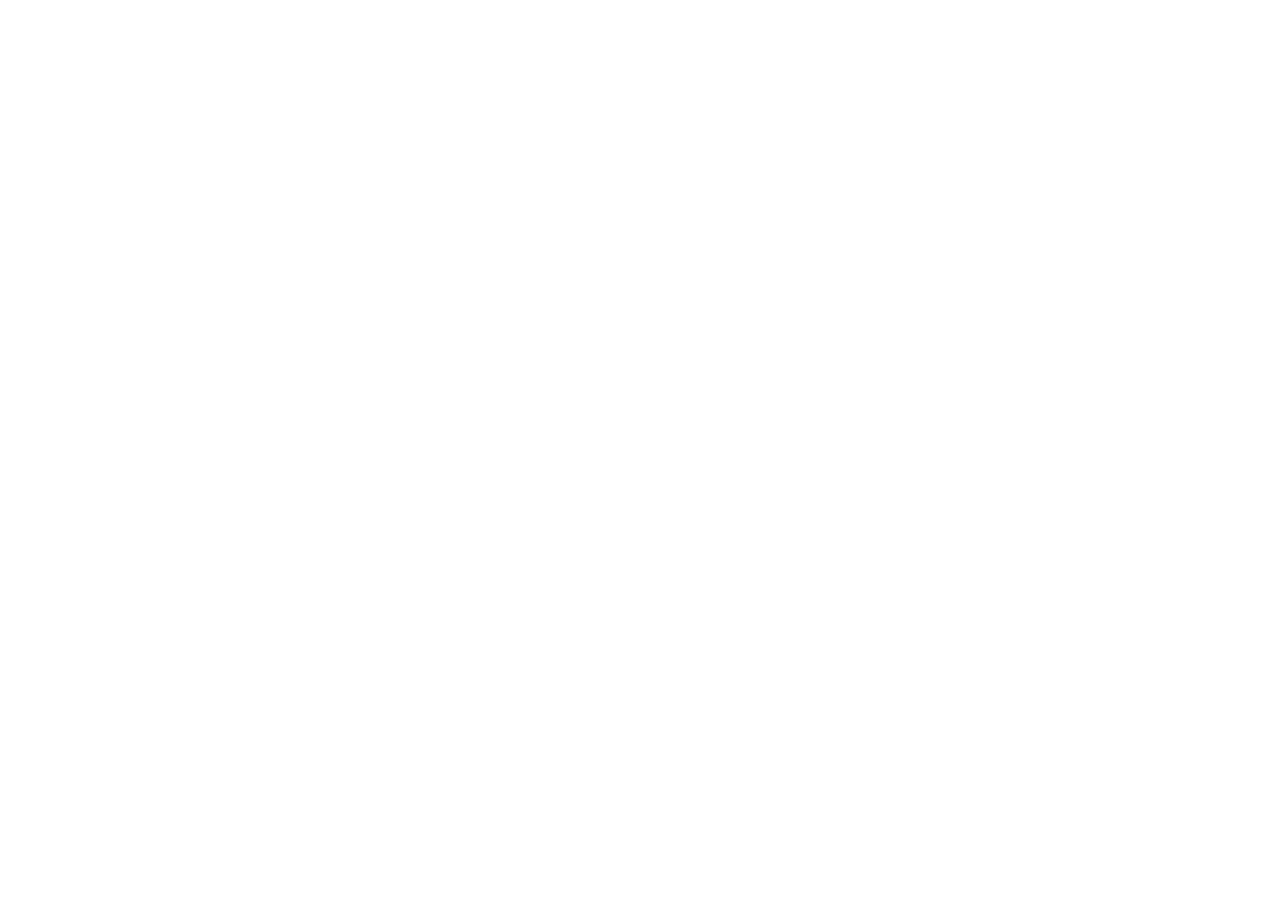
==== index2.html @ cbdcc549 "estructura inicial" ====
<!DOCTYPE html>
<html lang="en">
<head>
	<meta charset="UTF-8">
	<meta name="viewport" content="initial-scale=1">
	<title>Lyft App</title>
	<link rel="stylesheet" href="https://cdnjs.cloudflare.com/ajax/libs/materialize/0.99.0/css/materialize.min.css">
	<link rel="stylesheet" href="https://cdnjs.cloudflare.com/ajax/libs/font-awesome/4.7.0/css/font-awesome.min.css">
	<link href="https://fonts.googleapis.com/css?family=Roboto" rel="stylesheet">
	<link rel="stylesheet" href="assets/css/style.css">
</head>
<body>
	<script src="https://ajax.googleapis.com/ajax/libs/jquery/3.2.1/jquery.min.js"></script>
	<script src="https://cdnjs.cloudflare.com/ajax/libs/materialize/0.99.0/js/materialize.min.js"></script>
	<script src="assets/js/main.js"></script>
</body>
</html>
---- assets/css/style.css ----
/*ESTILOS DE INDEX HOME*/



/*ESTILOS DE INDEX SIGNUP*/



/*ESTILOS DE INDEX SIGN USUARIO*/


/*ESTILOS DE INDEX MAPS*/



/*ESTILOS DE INDEX PROFILE*/
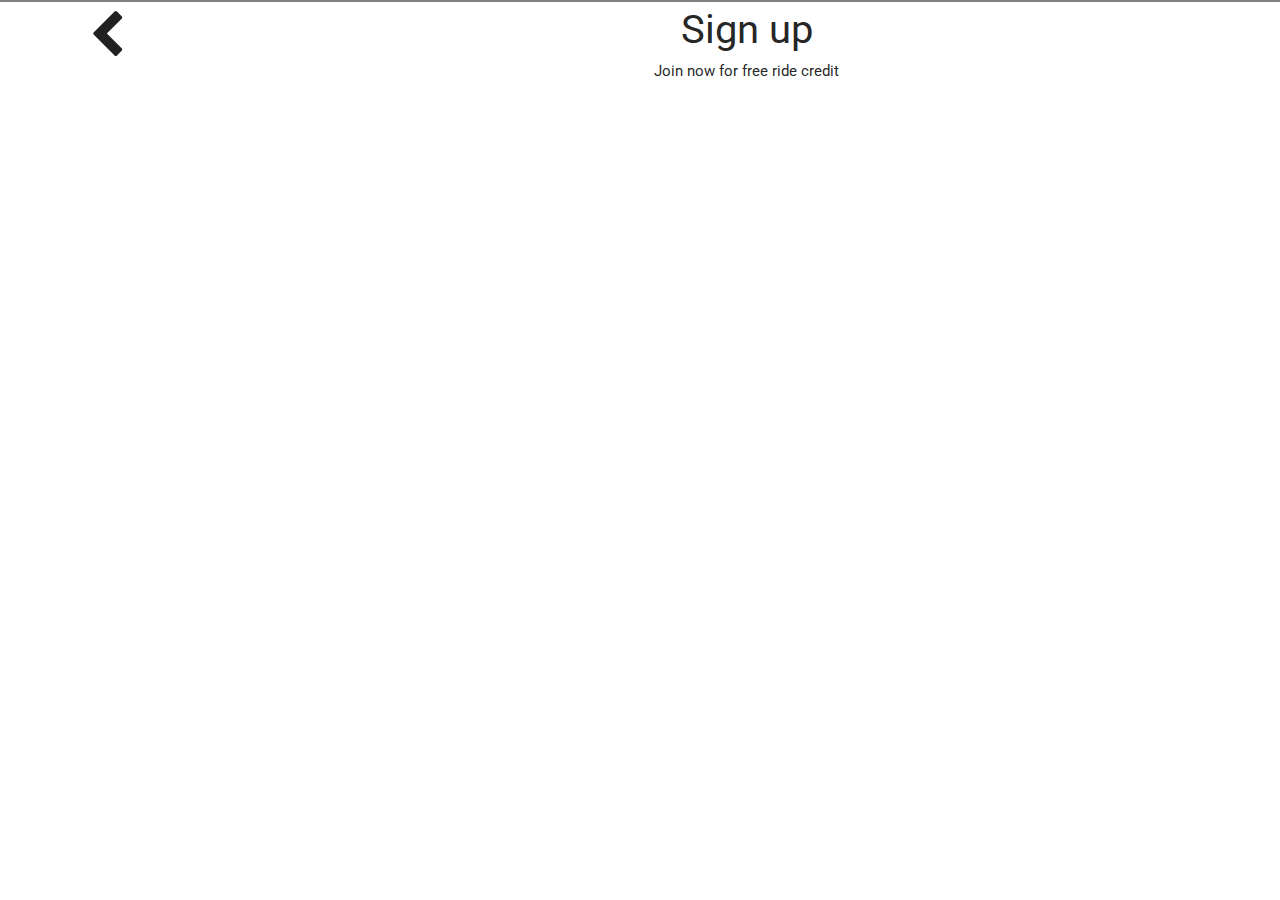
==== commit df30ae63: "Merge pull request #5 from genarvaez/index4-genesis" ====
--- a/index2.html
+++ b/index2.html
@@ -10,6 +10,31 @@
 	<link rel="stylesheet" href="assets/css/style.css">
 </head>
 <body>
+	<section>
+		<div class="row center-align">
+			<div class="col s12 m12 l12 xl12" id="primeraParte-index2">
+				<div class="col s2 m2">
+					<i class="fa fa-chevron-left flecha-index2" aria-hidden="true"></i>
+				</div>
+				<div class="col s10" id="new-div">
+					<p id="p-titulo-index2">Sign up</p>
+					<p>Join now for free ride credit</p>
+				</div>
+			</div>
+			<hr>
+		</div>
+	</section>
+	<section>
+		<div class="input-field col s12 m6">
+			<select class="icons">
+				<option value="" disabled selected>Choose your option</option>
+				<option>México</option>
+				<option>Chile</option>
+				<option>Perú</option>
+			</select>
+		</div>
+	</section>
+
 	<script src="https://ajax.googleapis.com/ajax/libs/jquery/3.2.1/jquery.min.js"></script>
 	<script src="https://cdnjs.cloudflare.com/ajax/libs/materialize/0.99.0/js/materialize.min.js"></script>
 	<script src="assets/js/main.js"></script>
--- a/assets/css/style.css
+++ b/assets/css/style.css
@@ -1,16 +1,174 @@
+*{
+	padding: 0; 
+	margin: 0;
+}
+
+
 /*ESTILOS DE INDEX HOME*/
 
 
 
+.btn-index3{
+	position: relative;
+	bottom:5px;
+	width: 100%;
+	background-color: #ff00bf;
+	color: white;
+	border: none;
+	height: 60px;
+    line-height: 54px;
+    font-size: 26px;
+}
+.input1-index3{
+	border: grey;
+}
+.join{
+	text-align: center;
+}
+.material-icons {
+	padding-right: 10px;
+    font-family: 'Material Icons';
+    font-weight: normal;
+    font-style: normal;
+    font-size: 30px;
+    text-align: left;
+    color: black;
+}
+.material-icons1 {
+    font-family: 'Material Icons';
+    font-weight: normal;
+    font-style: normal;
+    font-size: 50px;
+    color: #000;
+}
+::placeholder{
+	padding-left: 45px;
+	text-indent: 10px;
+}
+hr{
+    border: 1px solid grey;
+}
+.imp{
+	text-indent: 57px;
+	border-top: 1px solid #ccc !important;
+	border-bottom: 1px solid #ccc !important;
+	border-left: 1px solid #ccc !important;
+}
+.imp2{
+	text-indent: 57px;
+	border-top: 1px solid #ccc !important;
+	border-bottom: 1px solid #ccc !important;
+	border-right: 1px solid #ccc !important;
+}
+.imp3{
+	text-indent: 57px;
+	border: 1px solid #ccc !important;
+}
+.in{}
+.row .col {
+    padding: 0 !important;
+}
+.bloque{text-align:center;}
+.bloque2{text-align:left;}
+
+ /* label underline focus color */
+ .row .input-field input:focus {
+   border-bottom: 1px solid #ccc !important;
+   box-shadow: none !important;
+ }
+
 /*ESTILOS DE INDEX SIGNUP*/
-
-
-
+.prueba{
+	display: none;
+}
+.flecha-index2{
+	text-align: center;
+	font-size: 50px;
+	margin-top: 10px;
+}
+#new-div{
+	padding-right: 20%;
+}
+#p-titulo-index2{
+	font-size: 40px;
+}
+.icon{
+	background-color: red;
+}
 /*ESTILOS DE INDEX SIGN USUARIO*/
 
 
 /*ESTILOS DE INDEX MAPS*/
+#map{
+	width: 100%;
+	height: 100vh;
+	
+}
+.controls{
+    position: absolute;
+    z-index: 200;
+    bottom: 20px;
+    left: 20px;
+    border-radius: 10px;
+}
 
+#destino {
+	background-color: #fff;
+    font-family: Roboto;
+    border-radius: 10px;
+    bottom: 60px;
+    padding-left: 20px;
+   	width: 86%;
+}
+
+#found{
+	background-color: #AC58FA;
+	color: white;
+	width: 90%;
+	padding: 10px;
+	
+}
+.menu{
+	position: absolute;
+	top: 30px;
+	z-index: 200;
+	left: 20px;
+	width: 50px;
+	height: 50px;
+	background: none;
+	border: none;
+}
+.menu img{
+	width: 49px; 
+	height: 49px;
+	border: 2px solid white;
+}
+
+.row .col{
+	padding: 0;
+}
+.logo img{
+	width: 18%;
+	height: auto;
+	position: absolute;
+	top: 30px;
+	z-index: 200;
+	left: 40%;
+}
+
+.gift{
+	position: absolute;
+	top: 30px;
+	right: 30px;
+	z-index: 200;
+	width: 50px;
+	height: 50px;
+	background: white;
+	border: 2px solid grey;
+}
+.fa-gift{
+	color: #0B0B61;
+}
 
 
 /*ESTILOS DE INDEX PROFILE*/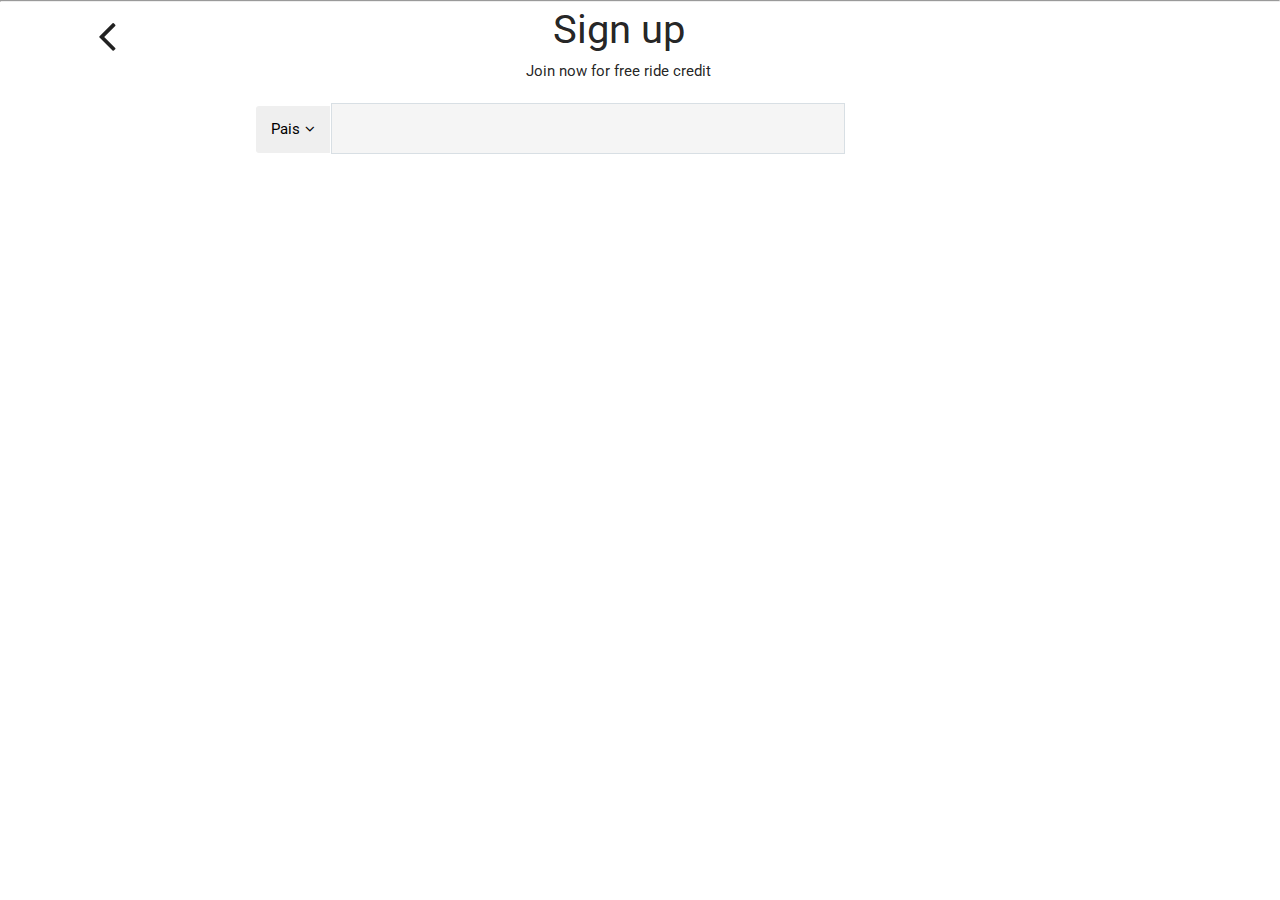
==== commit f784fc00: "casi" ====
--- a/index2.html
+++ b/index2.html
@@ -14,7 +14,7 @@
 		<div class="row center-align">
 			<div class="col s12 m12 l12 xl12" id="primeraParte-index2">
 				<div class="col s2 m2">
-					<i class="fa fa-chevron-left flecha-index2" aria-hidden="true"></i>
+					<i class="fa fa-angle-left flecha-index2" aria-hidden="true"></i>
 				</div>
 				<div class="col s10" id="new-div">
 					<p id="p-titulo-index2">Sign up</p>
@@ -25,14 +25,9 @@
 		</div>
 	</section>
 	<section>
-		<div class="input-field col s12 m6">
-			<select class="icons">
-				<option value="" disabled selected>Choose your option</option>
-				<option>México</option>
-				<option>Chile</option>
-				<option>Perú</option>
-			</select>
-		</div>
+		<button href="indexpaises.html" class="boton-numero">Pais<i class="fa fa-angle-down" aria-hidden="true"></i>
+		</button>
+		<input type="text" id="input-numero">
 	</section>
 
 	<script src="https://ajax.googleapis.com/ajax/libs/jquery/3.2.1/jquery.min.js"></script>
--- a/assets/css/style.css
+++ b/assets/css/style.css
@@ -8,78 +8,28 @@
 
 
 
-.btn-index3{
-	position: relative;
-	bottom:5px;
-	width: 100%;
-	background-color: #ff00bf;
-	color: white;
-	border: none;
-	height: 60px;
-    line-height: 54px;
-    font-size: 26px;
-}
-.input1-index3{
-	border: grey;
-}
-.join{
-	text-align: center;
-}
-.material-icons {
-	padding-right: 10px;
-    font-family: 'Material Icons';
-    font-weight: normal;
-    font-style: normal;
-    font-size: 30px;
-    text-align: left;
-    color: black;
-}
-.material-icons1 {
-    font-family: 'Material Icons';
-    font-weight: normal;
-    font-style: normal;
-    font-size: 50px;
-    color: #000;
-}
-::placeholder{
-	padding-left: 45px;
-	text-indent: 10px;
-}
-hr{
-    border: 1px solid grey;
-}
-.imp{
-	text-indent: 57px;
-	border-top: 1px solid #ccc !important;
-	border-bottom: 1px solid #ccc !important;
-	border-left: 1px solid #ccc !important;
-}
-.imp2{
-	text-indent: 57px;
-	border-top: 1px solid #ccc !important;
-	border-bottom: 1px solid #ccc !important;
-	border-right: 1px solid #ccc !important;
-}
-.imp3{
-	text-indent: 57px;
-	border: 1px solid #ccc !important;
-}
-.in{}
-.row .col {
-    padding: 0 !important;
-}
-.bloque{text-align:center;}
-.bloque2{text-align:left;}
 
- /* label underline focus color */
- .row .input-field input:focus {
-   border-bottom: 1px solid #ccc !important;
-   box-shadow: none !important;
- }
 
 /*ESTILOS DE INDEX SIGNUP*/
-.prueba{
-	display: none;
+#input-numero{
+	position: relative;
+	right: 3px;
+	width: 40%;
+	height: 49px;
+	border: 1px solid #d8dfe4;
+	background-color: whitesmoke;
+	margin-left: 0;
+}
+.boton-numero{
+	border-bottom-left-radius:3px;
+	border-top-left-radius: 3px;
+	padding: 15px;
+	border-style: none;
+	margin-right: 0; 
+	margin-left: 20%;
+}
+.fa-angle-down{
+	padding-left: 5px;
 }
 .flecha-index2{
 	text-align: center;
@@ -92,8 +42,72 @@
 #p-titulo-index2{
 	font-size: 40px;
 }
+img{
+	width: 40px;
+	padding-right: 5px;
+}
 .icon{
 	background-color: red;
+}
+.input-field{
+	width: 10%;
+}
+
+.controls{
+	position: absolute;
+	z-index: 200;
+	bottom: 20px;
+	left: 20px;
+	border-radius: 10px;
+}
+
+#found{
+	background-color: #AC58FA ;
+	color: white;
+	width: 90%;
+	padding: 10px;
+
+}
+.menu{
+	position: relative;
+	top: 30px;
+	z-index: 200;
+	left: 20px;
+	width: 50px;
+	height: 50px;
+	background: none;
+	border: 1px solid black;
+}
+.menu img{
+	width: 49px; 
+	height: 49px;
+	border: 2px solid white;
+}
+
+.row .col{
+	padding: 0;
+}
+.logo img{
+	width: 18%;
+	height: auto;
+	position: absolute;
+	top: 30px;
+	z-index: 200;
+	left: 40%;
+}
+
+.gift{
+	position: absolute;
+	top: 30px;
+	right: 30px;
+	z-index: 200;
+	width: 50px;
+	height: 50px;
+	background: white;
+	border: 2px solid grey;
+}
+.fa-gift{
+	color: #0B0B61 ;
 }
 /*ESTILOS DE INDEX SIGN USUARIO*/
 
@@ -105,20 +119,20 @@
 	
 }
 .controls{
-    position: absolute;
-    z-index: 200;
-    bottom: 20px;
-    left: 20px;
-    border-radius: 10px;
+	position: absolute;
+	z-index: 200;
+	bottom: 20px;
+	left: 20px;
+	border-radius: 10px;
 }
 
 #destino {
 	background-color: #fff;
-    font-family: Roboto;
-    border-radius: 10px;
-    bottom: 60px;
-    padding-left: 20px;
-   	width: 86%;
+	font-family: Roboto;
+	border-radius: 10px;
+	bottom: 60px;
+	padding-left: 20px;
+	width: 86%;
 }
 
 #found{
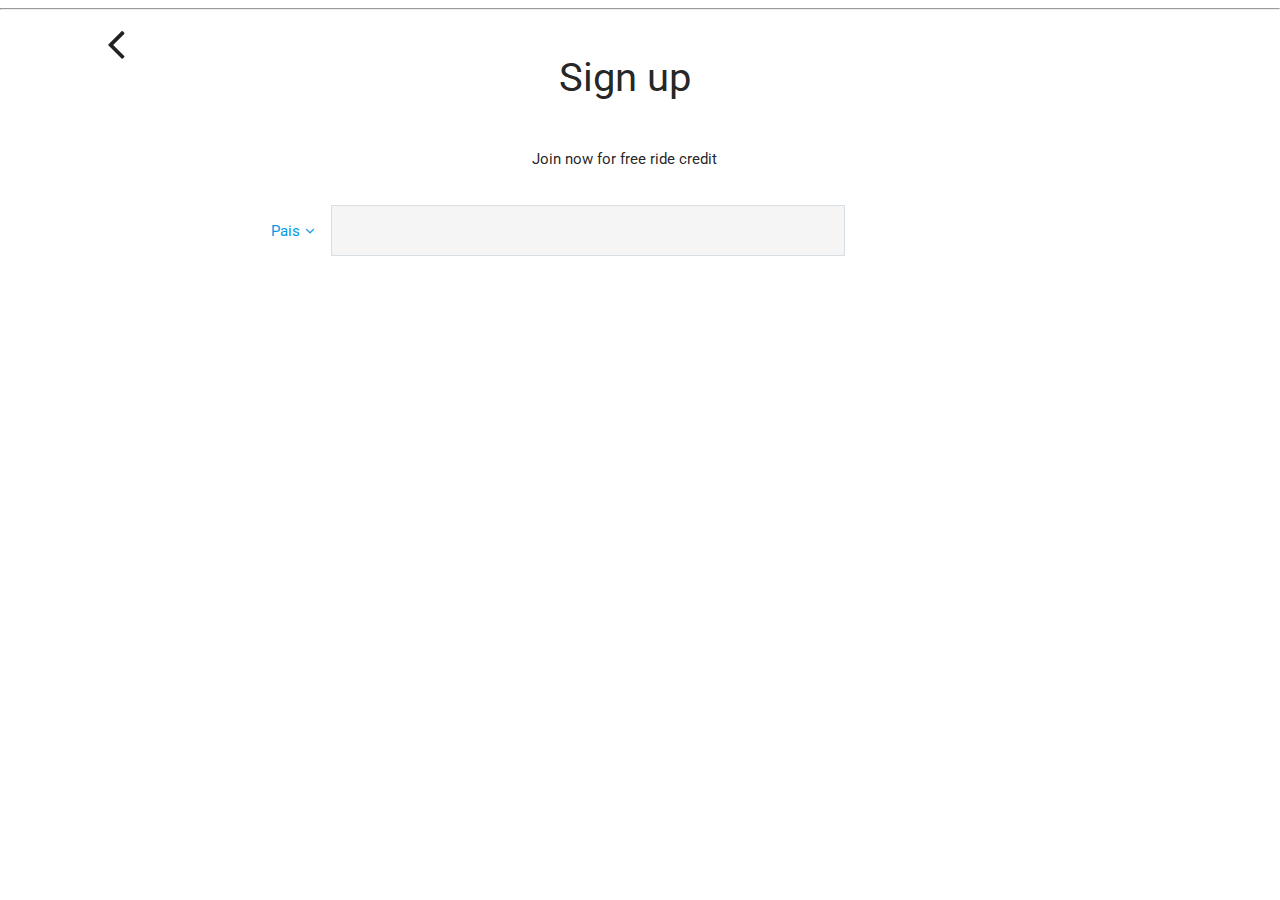
==== commit bdfd5d02: "otro" ====
--- a/index2.html
+++ b/index2.html
@@ -25,8 +25,8 @@
 		</div>
 	</section>
 	<section>
-		<button href="indexpaises.html" class="boton-numero">Pais<i class="fa fa-angle-down" aria-hidden="true"></i>
-		</button>
+		<a type="button" href="indexpaises.html" class="boton-numero">Pais<i class="fa fa-angle-down" aria-hidden="true"></i>
+		</a>
 		<input type="text" id="input-numero">
 	</section>
 
--- a/assets/css/style.css
+++ b/assets/css/style.css
@@ -1,14 +1,3 @@
-*{
-	padding: 0; 
-	margin: 0;
-}
-
-
-/*ESTILOS DE INDEX HOME*/
-
-
-
-
 
 /*ESTILOS DE INDEX SIGNUP*/
 #input-numero{
@@ -42,147 +31,9 @@
 #p-titulo-index2{
 	font-size: 40px;
 }
-img{
-	width: 40px;
-	padding-right: 5px;
-}
-.icon{
-	background-color: red;
-}
-.input-field{
-	width: 10%;
-}
-
-.controls{
-	position: absolute;
-	z-index: 200;
-	bottom: 20px;
-	left: 20px;
-	border-radius: 10px;
-}
-
-#found{
-	background-color: #AC58FA ;
-	color: white;
-	width: 90%;
-	padding: 10px;
-
-}
-.menu{
-	position: relative;
-	top: 30px;
-	z-index: 200;
-	left: 20px;
-	width: 50px;
-	height: 50px;
-	background: none;
-	border: 1px solid black;
-}
-.menu img{
-	width: 49px; 
-	height: 49px;
-	border: 2px solid white;
-}
-
-.row .col{
-	padding: 0;
-}
-.logo img{
-	width: 18%;
-	height: auto;
-	position: absolute;
-	top: 30px;
-	z-index: 200;
-	left: 40%;
-}
-
-.gift{
-	position: absolute;
-	top: 30px;
-	right: 30px;
-	z-index: 200;
-	width: 50px;
-	height: 50px;
-	background: white;
-	border: 2px solid grey;
-}
-.fa-gift{
-	color: #0B0B61 ;
-}
 /*ESTILOS DE INDEX SIGN USUARIO*/
 
 
 /*ESTILOS DE INDEX MAPS*/
-#map{
-	width: 100%;
-	height: 100vh;
-	
-}
-.controls{
-	position: absolute;
-	z-index: 200;
-	bottom: 20px;
-	left: 20px;
-	border-radius: 10px;
-}
-
-#destino {
-	background-color: #fff;
-	font-family: Roboto;
-	border-radius: 10px;
-	bottom: 60px;
-	padding-left: 20px;
-	width: 86%;
-}
-
-#found{
-	background-color: #AC58FA;
-	color: white;
-	width: 90%;
-	padding: 10px;
-	
-}
-.menu{
-	position: absolute;
-	top: 30px;
-	z-index: 200;
-	left: 20px;
-	width: 50px;
-	height: 50px;
-	background: none;
-	border: none;
-}
-.menu img{
-	width: 49px; 
-	height: 49px;
-	border: 2px solid white;
-}
-
-.row .col{
-	padding: 0;
-}
-.logo img{
-	width: 18%;
-	height: auto;
-	position: absolute;
-	top: 30px;
-	z-index: 200;
-	left: 40%;
-}
-
-.gift{
-	position: absolute;
-	top: 30px;
-	right: 30px;
-	z-index: 200;
-	width: 50px;
-	height: 50px;
-	background: white;
-	border: 2px solid grey;
-}
-.fa-gift{
-	color: #0B0B61;
-}
-
 
 /*ESTILOS DE INDEX PROFILE*/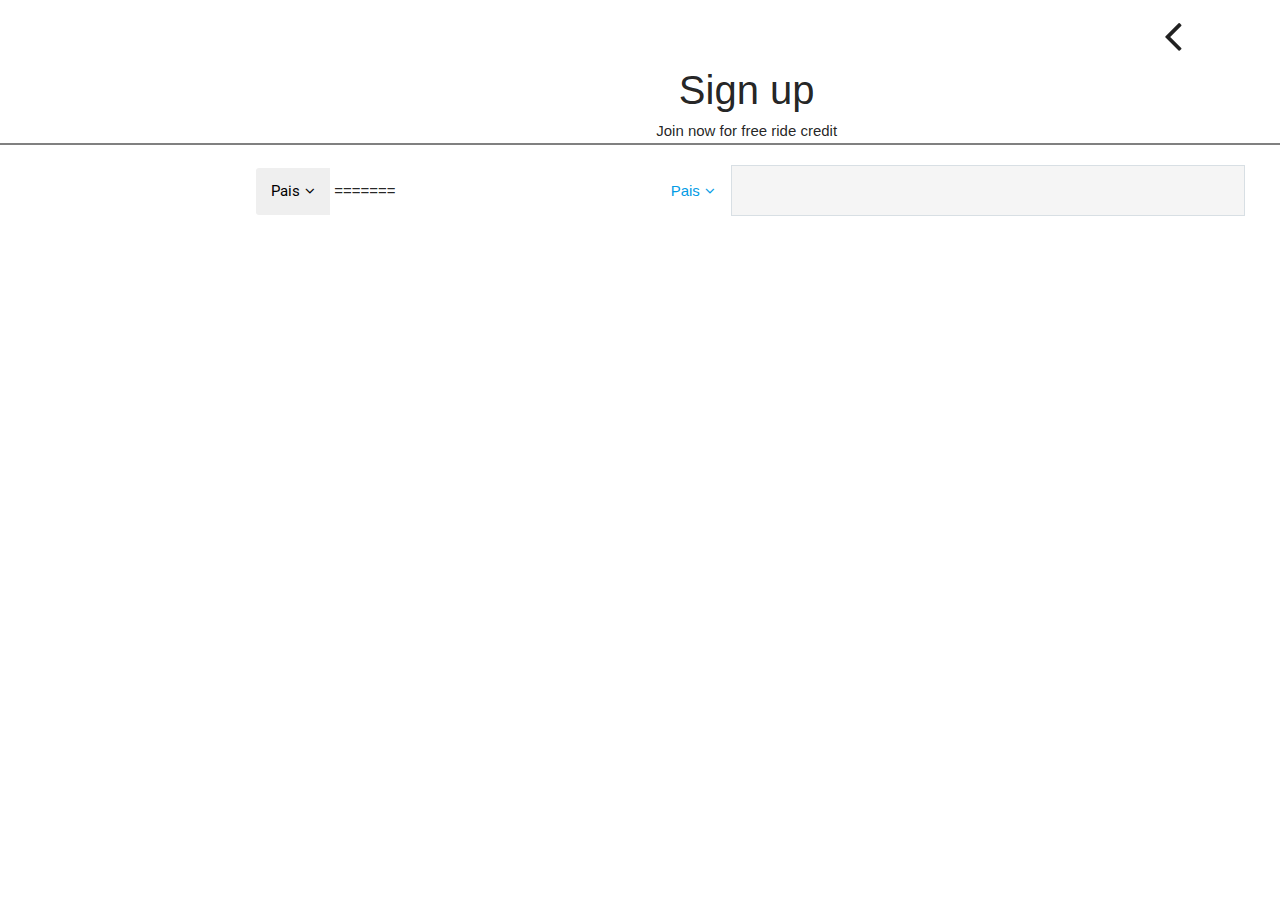
==== commit ff3ac494: "Merge branch 'index4-genesis' into index-joselin" ====
--- a/index2.html
+++ b/index2.html
@@ -25,8 +25,13 @@
 		</div>
 	</section>
 	<section>
+
+		<button href="indexpaises.html" class="boton-numero">Pais<i class="fa fa-angle-down" aria-hidden="true"></i>
+		</button>
+=======
 		<a type="button" href="indexpaises.html" class="boton-numero">Pais<i class="fa fa-angle-down" aria-hidden="true"></i>
 		</a>
+
 		<input type="text" id="input-numero">
 	</section>
 
--- a/assets/css/style.css
+++ b/assets/css/style.css
@@ -1,3 +1,154 @@
+
+*{
+	padding: 0; 
+	margin: 0;
+}
+
+
+/*ESTILOS DE INDEX HOME*/
+
+body{
+    margin: 0;
+    padding: 0;
+    font-family: sans-serif;
+}
+
+#contenedor{
+    background-image: url(../img/background.jpg);
+    height: 100vh;
+    background-repeat: no-repeat;
+    background-position: center;
+    background-size: cover;
+    margin: 0;
+    border: 2px solid #BD023B;
+    width: 100%;
+    padding-left: 0px;
+}
+
+.logo-index{
+    width: 100px;
+    padding-top: 67px;
+}
+
+.contenedor-logo{
+    height: 200px;
+}
+
+.row .col{
+    float: none;
+}
+
+.contenedor-primer-boton{
+    display: inline-block;
+}
+
+.contenedor-segundo-boton{
+   margin: 0;
+}
+
+.btn-mi-uno{/**clase que dara estilo al primer boton****/
+	position: absolute;
+	border: 2px solid white;
+    bottom: 12%;
+    left: 7%;
+    font-size: 36px;
+    height: 58px;
+    width: 190px;
+    right: 24px;
+    padding-left: 0;
+    text-transform: none;
+    background-color: rgba(59, 63, 62, 0.59);
+    margin-left: 41px;
+}
+
+.btn-mio-dos{ /***clase que dara estilo al segundo boton****/
+	position: absolute;
+	border: 2px solid white;
+    bottom: 12%;
+    right: 20%;
+    padding: 4px;
+    font-size: 36px;
+    width: 190px;
+    height: 58px;
+    text-transform: none;
+    background: purple;/**Dara un color morado a los navegadores que no admiten degradados**/
+    background: -webkit-linear-gradient(left, blue , purple);
+    background: -o-linear-gradient(right, blue , purple);
+    background: -moz-linear-gradient(right, blue , purple);
+    background: linear-gradient(to right, #1e1e48 , purple);/**Da color en degrade al segundo boton**/
+}
+
+
+
+.btn-index3{
+	position: relative;
+	bottom:5px;
+	width: 100%;
+	background-color: #ff00bf;
+	color: white;
+	border: none;
+	height: 60px;
+    line-height: 54px;
+    font-size: 26px;
+}
+.input1-index3{
+	border: grey;
+}
+.join{
+	text-align: center;
+}
+.material-icons {
+	padding-right: 10px;
+    font-family: 'Material Icons';
+    font-weight: normal;
+    font-style: normal;
+    font-size: 30px;
+    text-align: left;
+    color: black;
+}
+.material-icons1 {
+    font-family: 'Material Icons';
+    font-weight: normal;
+    font-style: normal;
+    font-size: 50px;
+    color: #000;
+}
+::placeholder{
+	padding-left: 45px;
+	text-indent: 10px;
+}
+hr{
+    border: 1px solid grey;
+}
+.imp{
+	text-indent: 57px;
+	border-top: 1px solid #ccc !important;
+	border-bottom: 1px solid #ccc !important;
+	border-left: 1px solid #ccc !important;
+}
+.imp2{
+	text-indent: 57px;
+	border-top: 1px solid #ccc !important;
+	border-bottom: 1px solid #ccc !important;
+	border-right: 1px solid #ccc !important;
+}
+.imp3{
+	text-indent: 57px;
+	border: 1px solid #ccc !important;
+}
+.in{}
+.row .col {
+    padding: 0 !important;
+}
+.bloque{text-align:center;}
+.bloque2{text-align:left;}
+
+ /* label underline focus color */
+ .row .input-field input:focus {
+   border-bottom: 1px solid #ccc !important;
+   box-shadow: none !important;
+ }
+
 
 /*ESTILOS DE INDEX SIGNUP*/
 #input-numero{
@@ -31,9 +182,182 @@
 #p-titulo-index2{
 	font-size: 40px;
 }
+
+img{
+	width: 40px;
+	padding-right: 5px;
+}
+.icon{
+	background-color: red;
+}
+.input-field{
+	width: 10%;
+}
+
+.controls{
+	position: absolute;
+	z-index: 200;
+	bottom: 20px;
+	left: 20px;
+	border-radius: 10px;
+}
+
+img{
+    width: 138px;
+    padding-right: 5px;
+    padding-left: 7px;
+    margin: 24px;
+}
+
+ul li{
+    font-size: 62px;
+    padding-bottom: 24px;
+}
+
+ul li .paises{
+    position: relative;
+    bottom: 39px;
+}
+
+.close{
+    padding-left: 628px;
+    font-size: 46px;
+}
+#found{
+	background-color: #AC58FA ;
+	color: white;
+	width: 90%;
+	padding: 10px;
+
+}
+.menu{
+	position: relative;
+	top: 30px;
+	z-index: 200;
+	left: 20px;
+	width: 50px;
+	height: 50px;
+	background: none;
+	border: 1px solid black;
+}
+.menu img{
+	width: 49px; 
+	height: 49px;
+	border: 2px solid white;
+}
+
+.row .col{
+	padding: 0;
+}
+.logo img{
+	width: 18%;
+	height: auto;
+	position: absolute;
+	top: 30px;
+	z-index: 200;
+	left: 40%;
+}
+
+.gift{
+	position: absolute;
+	top: 30px;
+	right: 30px;
+	z-index: 200;
+	width: 50px;
+	height: 50px;
+	background: white;
+	border: 2px solid grey;
+}
+.fa-gift{
+	color: #0B0B61 ;
+}
+
 /*ESTILOS DE INDEX SIGN USUARIO*/
+.alert{
+	width: 100%;
+	background: rgba(254, 255, 44, 0.2);
+	color: red;
+	position: fixed;
+	top: 0;
+	text-align: center;
+	margin-left: -10px
+
+}
 
 
 /*ESTILOS DE INDEX MAPS*/
 
+#map{
+	width: 100%;
+	height: 100vh;
+	
+}
+.controls{
+	position: absolute;
+	z-index: 200;
+	bottom: 20px;
+	left: 20px;
+	border-radius: 10px;
+}
+
+#destino {
+	background-color: #fff;
+	font-family: Roboto;
+	border-radius: 10px;
+	bottom: 60px;
+	padding-left: 20px;
+	width: 86%;
+}
+
+#found{
+	background-color: #AC58FA;
+	color: white;
+	width: 90%;
+	padding: 10px;
+	
+}
+.menu{
+	position: absolute;
+	top: 30px;
+	z-index: 200;
+	left: 20px;
+	width: 50px;
+	height: 50px;
+	background: none;
+	border: none;
+}
+.menu img{
+	width: 49px; 
+	height: 49px;
+	border: 2px solid white;
+}
+
+.row .col{
+	padding: 0;
+}
+.logo img{
+	width: 18%;
+	height: auto;
+	position: absolute;
+	top: 30px;
+	z-index: 200;
+	left: 40%;
+}
+
+.gift{
+	position: absolute;
+	top: 30px;
+	right: 30px;
+	z-index: 200;
+	width: 50px;
+	height: 50px;
+	background: white;
+	border: 2px solid grey;
+}
+.fa-gift{
+	color: #0B0B61;
+}
+
+
+
 /*ESTILOS DE INDEX PROFILE*/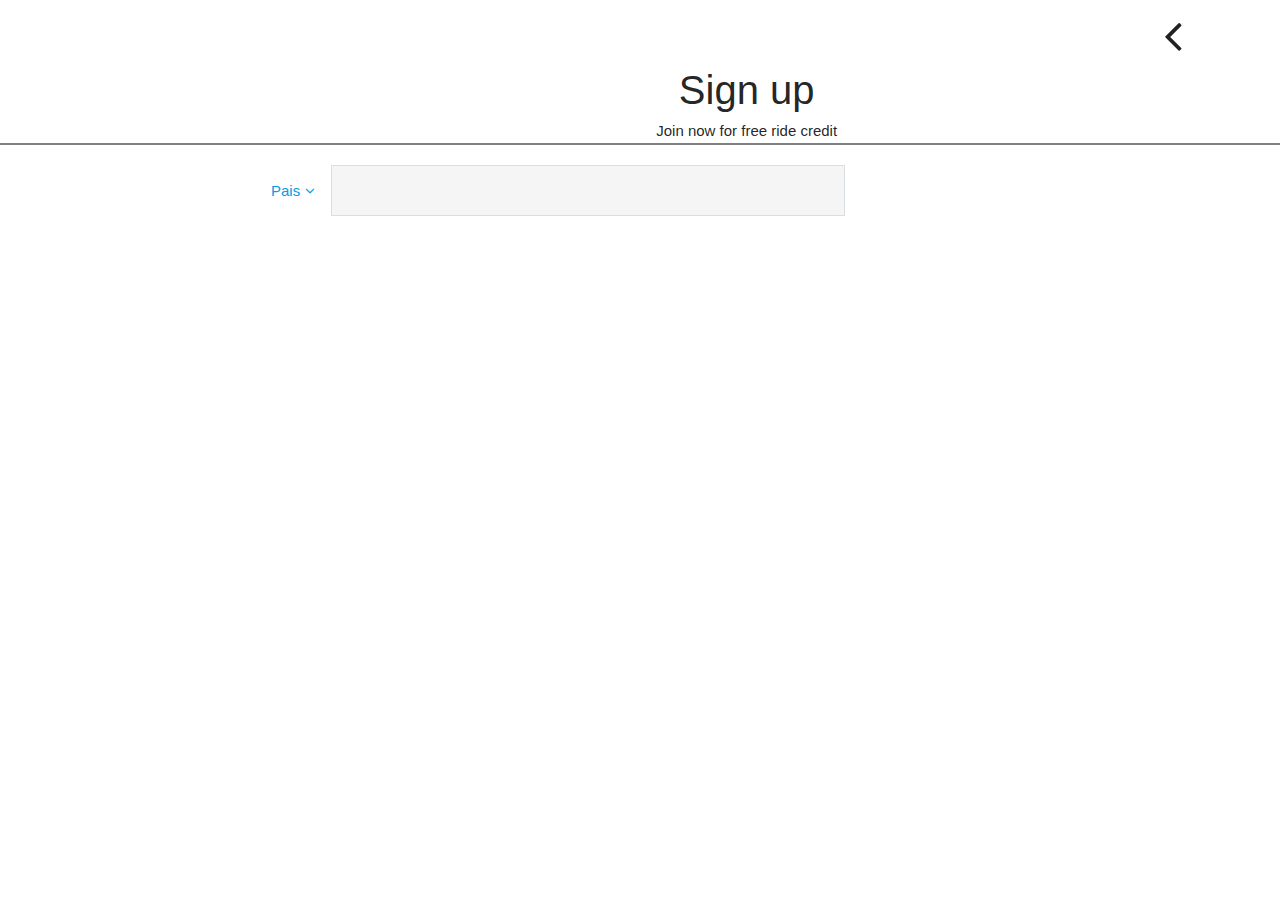
==== commit 2f4d4e28: "Merge b5f3c01f2e7b86e340e57d38d5774991aaf683be into 29815474ae1fe63468124660a8301c6c68475027" ====
--- a/index2.html
+++ b/index2.html
@@ -25,15 +25,11 @@
 		</div>
 	</section>
 	<section>
-
-		<button href="indexpaises.html" class="boton-numero">Pais<i class="fa fa-angle-down" aria-hidden="true"></i>
-		</button>
-=======
 		<a type="button" href="indexpaises.html" class="boton-numero">Pais<i class="fa fa-angle-down" aria-hidden="true"></i>
 		</a>
-
 		<input type="text" id="input-numero">
 	</section>
+	
 
 	<script src="https://ajax.googleapis.com/ajax/libs/jquery/3.2.1/jquery.min.js"></script>
 	<script src="https://cdnjs.cloudflare.com/ajax/libs/materialize/0.99.0/js/materialize.min.js"></script>
--- a/assets/css/style.css
+++ b/assets/css/style.css
@@ -360,4 +360,65 @@
 
 
 
-/*ESTILOS DE INDEX PROFILE*/+/*ESTILOS DE INDEX PROFILE*/
+
+/*
+.btn{
+	margin-top: -500px;
+	margin-left: 300px;
+}*/
+
+.nav-index5{
+	background-color: #c4ccdf;
+}
+.card{
+	margin: 0px; /*quitar espacio que se generaba arriba de la imagen*/
+}
+/*
+#imgDisplay{
+	border-radius: 50%;
+	width: 15%;
+	height: 10%;
+
+	display: inline-block;
+
+}
+*/
+.btn-index5{
+	background-color: #cccdce;
+	color: black;
+	margin-top: 20px;
+}
+
+.fa-index5{
+	margin-left: 20px;
+	margin-top: 15px;
+}
+
+.flow-text-index5{
+	background-color: #cccdce;
+}
+
+.texto-index5{
+	margin-top: 10px;
+}
+.caja-vacia{
+    background-color: #c4ccdf;
+    margin-bottom: 0;
+}
+
+.materialboxed{
+    width: 100%;
+}
+
+.card-content{
+	text-align: center;
+	padding: 10px;
+}
+
+input{ /*inputs sin bordes*/
+	border:none;
+}
+=======
+
+
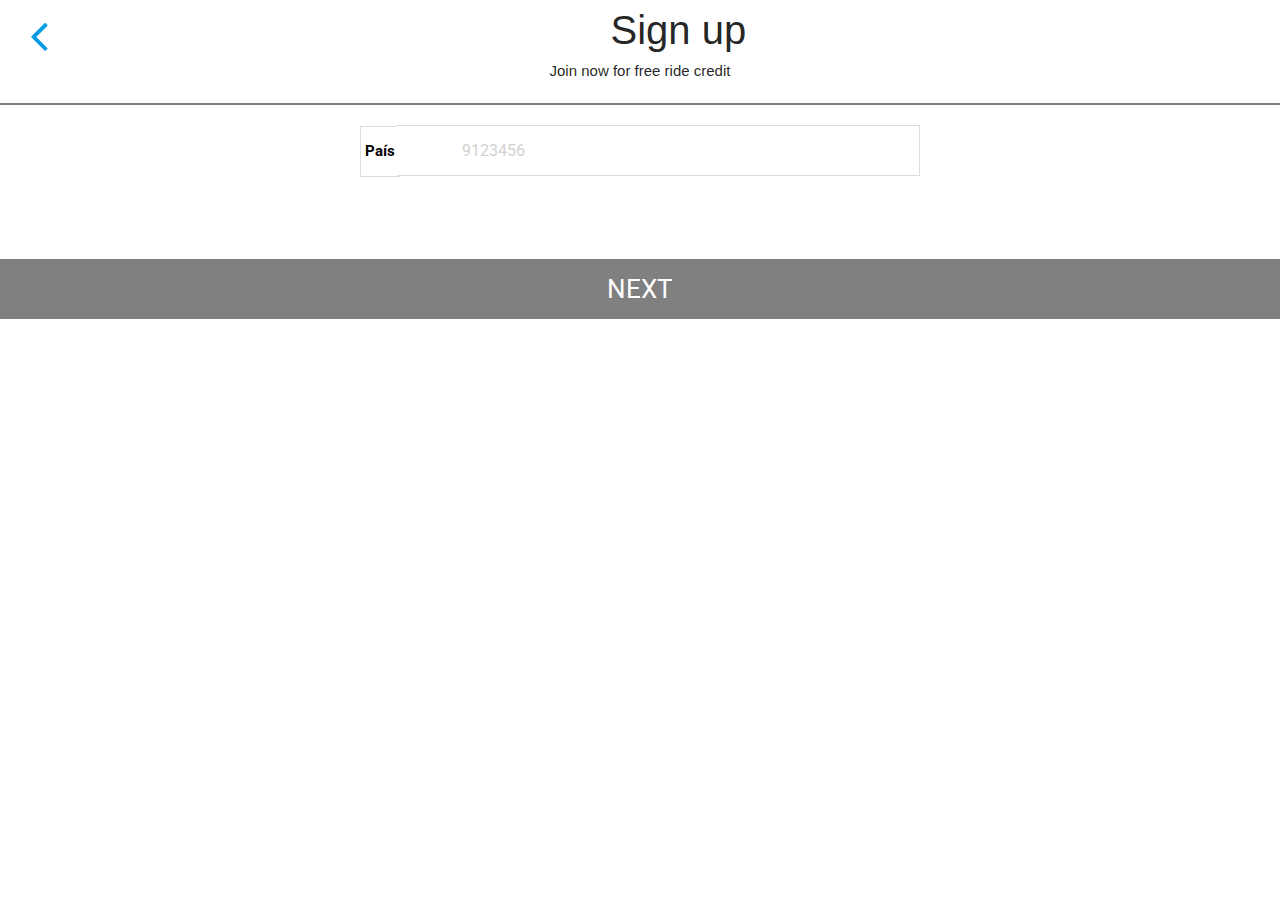
==== commit 7f01e2ee: "Proyecto terminado" ====
--- a/index2.html
+++ b/index2.html
@@ -11,23 +11,33 @@
 </head>
 <body>
 	<section>
-		<div class="row center-align">
-			<div class="col s12 m12 l12 xl12" id="primeraParte-index2">
-				<div class="col s2 m2">
-					<i class="fa fa-angle-left flecha-index2" aria-hidden="true"></i>
-				</div>
-				<div class="col s10" id="new-div">
-					<p id="p-titulo-index2">Sign up</p>
-					<p>Join now for free ride credit</p>
-				</div>
+		<div class="row">
+			<div class="col s1 m1 l1 xl1">
+				<a href="index.html"><i class="fa fa-angle-left flecha-index2" aria-hidden="true"></i></a>
 			</div>
-			<hr>
+			<div class="col s11 m11 l11 xl11 center-align">
+				<p id="p-titulo-index2">Sign up</p>
+			</div>
+			<div class="col s12 m12 l12 xl12 center-align">
+				<p>Join now for free ride credit</p>
+			</div>
 		</div>
+		<hr>
 	</section>
 	<section>
-		<a type="button" href="indexpaises.html" class="boton-numero">Pais<i class="fa fa-angle-down" aria-hidden="true"></i>
-		</a>
-		<input type="text" id="input-numero">
+		<div class="container">
+			<select class="select">
+			    <option value="" disabled selected>Choose your country</option>
+			    <option value="1">Chile</option>
+			    <option value="2">México</option>
+			    <option value="3">Perú</option>
+			</select>
+		</div>
+		<div class="row center">
+			<button class="pais">País</button>
+			<input type="text" id="input-numero" placeholder="9123456">
+			<a href="index3.html"><button class="btn-index2 siguiente">NEXT</button></a>
+		</div>
 	</section>
 	
 
--- a/assets/css/style.css
+++ b/assets/css/style.css
@@ -2,16 +2,11 @@
 *{
 	padding: 0; 
 	margin: 0;
+	font-family: sans-serif;
 }
 
 
 /*ESTILOS DE INDEX HOME*/
-
-body{
-    margin: 0;
-    padding: 0;
-    font-family: sans-serif;
-}
 
 #contenedor{
     background-image: url(../img/background.jpg);
@@ -19,58 +14,33 @@
     background-repeat: no-repeat;
     background-position: center;
     background-size: cover;
-    margin: 0;
-    border: 2px solid #BD023B;
     width: 100%;
     padding-left: 0px;
 }
-
 .logo-index{
     width: 100px;
     padding-top: 67px;
 }
 
-.contenedor-logo{
-    height: 200px;
-}
-
-.row .col{
-    float: none;
-}
-
-.contenedor-primer-boton{
-    display: inline-block;
-}
-
-.contenedor-segundo-boton{
-   margin: 0;
-}
-
-.btn-mi-uno{/**clase que dara estilo al primer boton****/
-	position: absolute;
+.mi-btn{/**clase que dara estilo al primer boton****/
 	border: 2px solid white;
-    bottom: 12%;
-    left: 7%;
-    font-size: 36px;
-    height: 58px;
-    width: 190px;
-    right: 24px;
-    padding-left: 0;
+	bottom: 30px;
+	position: absolute;
+	border-radius: 5px;
+    font-size: 1.4em;
+    width: 40%;
+    left: 10%;
+    height: 40px;
+    
+    padding-bottom: 55px;
     text-transform: none;
     background-color: rgba(59, 63, 62, 0.59);
     margin-left: 41px;
-}
-
-.btn-mio-dos{ /***clase que dara estilo al segundo boton****/
-	position: absolute;
-	border: 2px solid white;
-    bottom: 12%;
-    right: 20%;
-    padding: 4px;
-    font-size: 36px;
-    width: 190px;
-    height: 58px;
-    text-transform: none;
+    margin-left: -10px;
+}
+
+.sign{ /***clase que dara estilo al segundo boton****/
+	margin-left: 45%;
     background: purple;/**Dara un color morado a los navegadores que no admiten degradados**/
     background: -webkit-linear-gradient(left, blue , purple);
     background: -o-linear-gradient(right, blue , purple);
@@ -78,18 +48,118 @@
     background: linear-gradient(to right, #1e1e48 , purple);/**Da color en degrade al segundo boton**/
 }
 
-
-
-.btn-index3{
+/*************************************SECCION SIGN UP TELEFONO**************************************/
+.flecha-index2{
+	font-size: 50px;
+	margin-top: 10px;
+	margin-left: 30px;
+	display: flex;
+}
+.pink{
+	background-color: #ff00bf;
+}
+#p-titulo-index2{
+	font-size: 40px;
+	margin-left: -30px;
+}
+.btn-index3, .btn-index2{
 	position: relative;
-	bottom:5px;
-	width: 100%;
-	background-color: #ff00bf;
-	color: white;
-	border: none;
-	height: 60px;
+    bottom: 5px;
+    width: 100%;
+    background-color: grey;
+    color: white;
+    border: none;
+    height: 60px;
     line-height: 54px;
     font-size: 26px;
+}
+
+.pais{
+	background-color: transparent;
+	margin-right: -7px;
+	border: 1px solid #d8dfe4;
+	height: 51px;
+	width: 40px;
+	border-right: none;
+	font-weight: bolder;
+}
+hr{
+    border: 1px solid grey;
+    margin-bottom: 20px;
+}
+
+.siguiente{
+	margin-top: 80px;
+}
+
+#input-numero{
+	width: 40%;
+	height: 49px;
+	border: 1px solid #d8dfe4;
+	background-color: white;
+	padding-left: 10px;
+	border-left: none;
+}
+.boton-numero{
+	border-bottom-left-radius:3px;
+	border-top-left-radius: 3px;
+	padding: 15px;
+	border-style: none;
+	margin-right: 0; 
+	margin-left: 20%;
+}
+.fa-angle-down{
+	padding-left: 5px;
+}
+.input-field{
+	width: 10%;
+}
+
+.controls{
+	position: absolute;
+	z-index: 200;
+	bottom: 20px;
+	left: 20px;
+	border-radius: 10px;
+}
+
+.flags{
+    width: 138px;
+    padding-right: 5px;
+    padding-left: 7px;
+    margin: 24px;
+    width: 40px;
+	padding-right: 5px;
+}
+
+ul li{
+    font-size: 62px;
+    padding-bottom: 24px;
+}
+
+ul li .paises{
+    position: relative;
+    bottom: 39px;
+}
+
+.close{
+    padding-left: 628px;
+    font-size: 46px;
+}
+/***************************************FIN SECCION USUARIO****************************************/
+.alert{
+	width: 100%;
+	background: rgba(254, 255, 44, 0.2);
+	color: red;
+	position: fixed;
+	top: 0;
+	text-align: center;
+	margin-left: -10px
+
+}
+
+h4{
+	margin-left: -20px;
 }
 .input1-index3{
 	border: grey;
@@ -117,9 +187,7 @@
 	padding-left: 45px;
 	text-indent: 10px;
 }
-hr{
-    border: 1px solid grey;
-}
+
 .imp{
 	text-indent: 57px;
 	border-top: 1px solid #ccc !important;
@@ -148,142 +216,6 @@
    border-bottom: 1px solid #ccc !important;
    box-shadow: none !important;
  }
-
-
-/*ESTILOS DE INDEX SIGNUP*/
-#input-numero{
-	position: relative;
-	right: 3px;
-	width: 40%;
-	height: 49px;
-	border: 1px solid #d8dfe4;
-	background-color: whitesmoke;
-	margin-left: 0;
-}
-.boton-numero{
-	border-bottom-left-radius:3px;
-	border-top-left-radius: 3px;
-	padding: 15px;
-	border-style: none;
-	margin-right: 0; 
-	margin-left: 20%;
-}
-.fa-angle-down{
-	padding-left: 5px;
-}
-.flecha-index2{
-	text-align: center;
-	font-size: 50px;
-	margin-top: 10px;
-}
-#new-div{
-	padding-right: 20%;
-}
-#p-titulo-index2{
-	font-size: 40px;
-}
-
-img{
-	width: 40px;
-	padding-right: 5px;
-}
-.icon{
-	background-color: red;
-}
-.input-field{
-	width: 10%;
-}
-
-.controls{
-	position: absolute;
-	z-index: 200;
-	bottom: 20px;
-	left: 20px;
-	border-radius: 10px;
-}
-
-img{
-    width: 138px;
-    padding-right: 5px;
-    padding-left: 7px;
-    margin: 24px;
-}
-
-ul li{
-    font-size: 62px;
-    padding-bottom: 24px;
-}
-
-ul li .paises{
-    position: relative;
-    bottom: 39px;
-}
-
-.close{
-    padding-left: 628px;
-    font-size: 46px;
-}
-#found{
-	background-color: #AC58FA ;
-	color: white;
-	width: 90%;
-	padding: 10px;
-
-}
-.menu{
-	position: relative;
-	top: 30px;
-	z-index: 200;
-	left: 20px;
-	width: 50px;
-	height: 50px;
-	background: none;
-	border: 1px solid black;
-}
-.menu img{
-	width: 49px; 
-	height: 49px;
-	border: 2px solid white;
-}
-
-.row .col{
-	padding: 0;
-}
-.logo img{
-	width: 18%;
-	height: auto;
-	position: absolute;
-	top: 30px;
-	z-index: 200;
-	left: 40%;
-}
-
-.gift{
-	position: absolute;
-	top: 30px;
-	right: 30px;
-	z-index: 200;
-	width: 50px;
-	height: 50px;
-	background: white;
-	border: 2px solid grey;
-}
-.fa-gift{
-	color: #0B0B61 ;
-}
-
-/*ESTILOS DE INDEX SIGN USUARIO*/
-.alert{
-	width: 100%;
-	background: rgba(254, 255, 44, 0.2);
-	color: red;
-	position: fixed;
-	top: 0;
-	text-align: center;
-	margin-left: -10px
-
-}
-
 
 /*ESTILOS DE INDEX MAPS*/
 
@@ -360,65 +292,45 @@
 
 
 
-/*ESTILOS DE INDEX PROFILE*/
-
-/*
-.btn{
-	margin-top: -500px;
-	margin-left: 300px;
-}*/
-
+/**********************************ESTILOS DE INDEX PROFILE****************************************/
 .nav-index5{
 	background-color: #c4ccdf;
 }
-.card{
-	margin: 0px; /*quitar espacio que se generaba arriba de la imagen*/
-}
-/*
-#imgDisplay{
-	border-radius: 50%;
-	width: 15%;
-	height: 10%;
-
-	display: inline-block;
-
-}
-*/
 .btn-index5{
 	background-color: #cccdce;
 	color: black;
 	margin-top: 20px;
 }
-
 .fa-index5{
 	margin-left: 20px;
 	margin-top: 15px;
 }
-
 .flow-text-index5{
 	background-color: #cccdce;
 }
-
 .texto-index5{
-	margin-top: 10px;
-}
-.caja-vacia{
-    background-color: #c4ccdf;
-    margin-bottom: 0;
-}
-
+	margin: 10px 0;
+}
+.caja-vacia-index5{
+  background-color: #c4ccdf;
+  margin-bottom: 0;
+}
 .materialboxed{
-    width: 100%;
-}
-
+  width: 100%;
+}
 .card-content{
 	text-align: center;
 	padding: 10px;
 }
-
+.changes{
+	background-color: #ff00bf;
+	color: white;
+	font-weight: bolder;
+	width: 70%;
+	border: none;
+	height: 40px;
+	margin-bottom: 50px;
+}
 input{ /*inputs sin bordes*/
 	border:none;
 }
-=======
-
-
